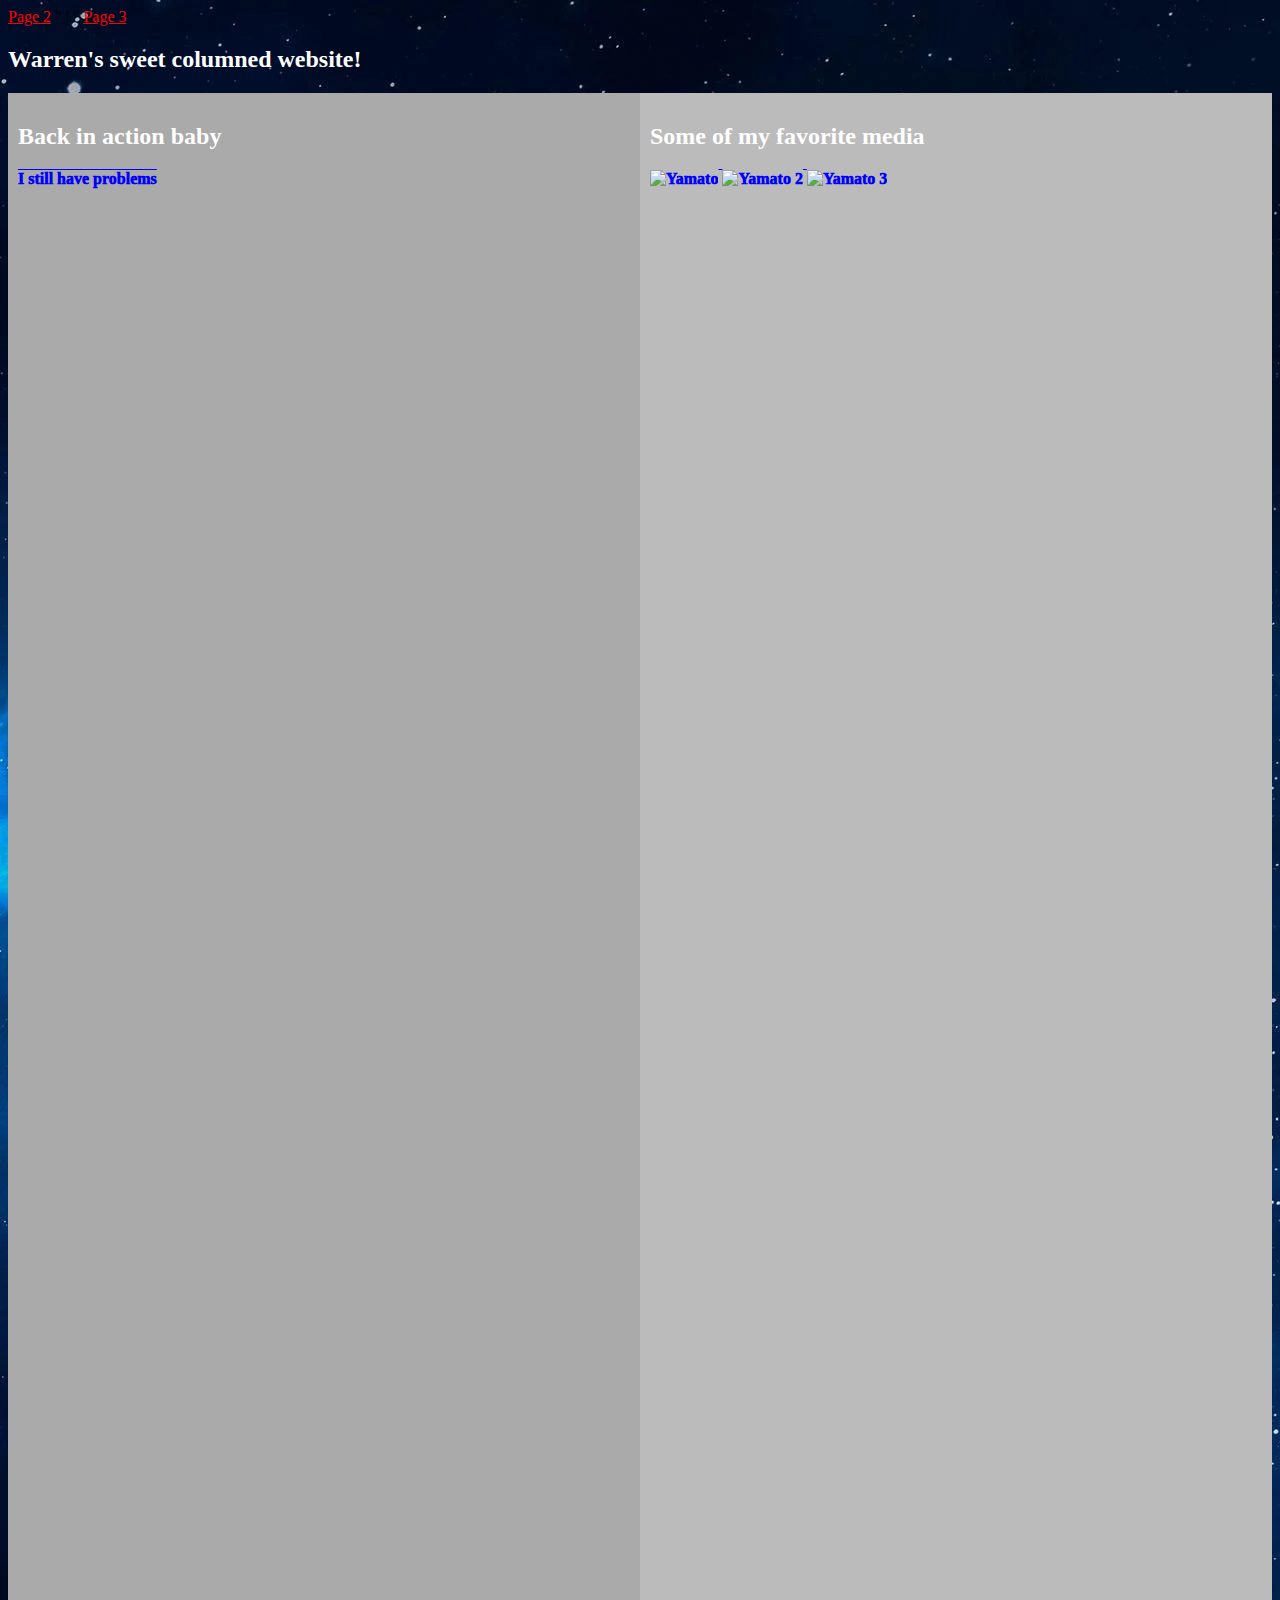
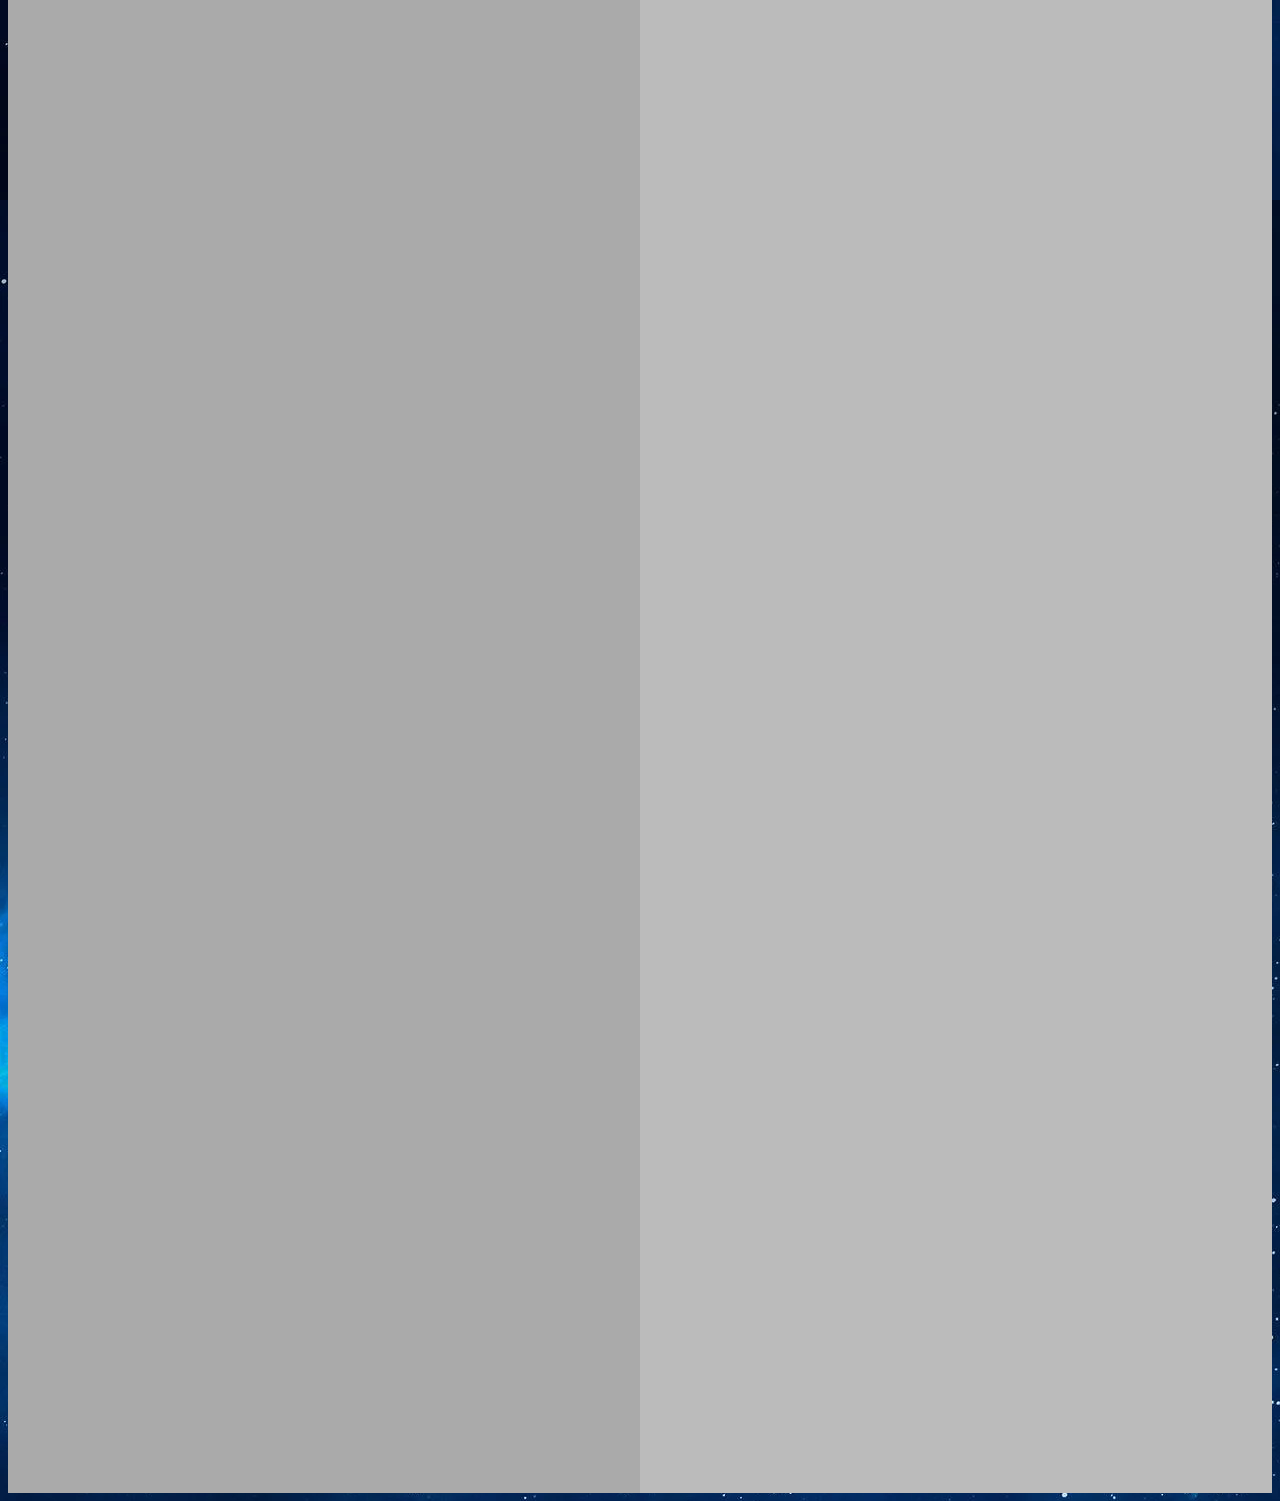
==== index.html @ bf77a995 "Update index.html" ====
<!doctype html>
<html lang="en">
 <head>
	<meta charset="utf-8">
 
 <div id="menu"><a href="Gallery_2.html">Page 2</a>
	" | "
<a href= "Page_3.html">Page 3</a></div>

 <title>under construction</title>
  <link rel="stylesheet" type="text/css" href="style.css">
  <!-- This is Warren's NEW index page -->
  <style>
* {
  box-sizing: border-box;
}


.column {
  float: left;
  width: 50%;
  padding: 10px;
  height: 3000px; 
}

/* Clear floats after the columns */
.row:after {
  content: "";
  display: table;
  clear: both;
}
</style>
</head>
<body>
<h2>Warren's sweet columned website!</h2>

<div class="row">
  <div class="column" style="background-color:#aaa;">
    <h2>Back in action baby</h2>
    <p>I still have problems</p>
    <div style="position:relative;padding-bottom:56.25%;height:0;overflow:hidden;"> <iframe style="width:100%;height:100%;position:absolute;left:0px;top:0px;overflow:hidden" frameborder="0" type="text/html" src="https://www.dailymotion.com/embed/video/x8v2euq?autoplay=1" width="100%" height="100%" allowfullscreen title="Dailymotion Video Player" allow="autoplay"> </iframe> </div>
  </div>
  <div class="column" style="background-color:#bbb;">
    <h2>Some of my favorite media</h2>
    <p>
     <img src="https://leijiverse.neocities.org/site%20materials/gifs/138915.gif" alt="Yamato">
     <img src=" https://www.ourstarblazers.com/vault-images/apr22/659a13.JPG" alt="Yamato 2">
     <img src="https://www.gunjap.net/site/wp-content/uploads/2014/05/15.png" alt="Yamato 3">
    </p>
  </div>
</div>

</body>
</html>
---- style.css ----
<head>
<!-- this is ripped from intro to HTML and tags -->
	<style>
	/*Heading 1 styles*/
	h1 {color: blue;}
	/*Heading 2 styles*/
	h2 {color: white;}
	/* Paragraph styles */
	p {
	color:blue;
	font-weight: 1000;
	text-decoration: overline;
	}
	/*Anchor Styles*/
	a {
	color: red;
	}
 	body{
   	background-image: url('space.webp');
	}
	</style>
</head>
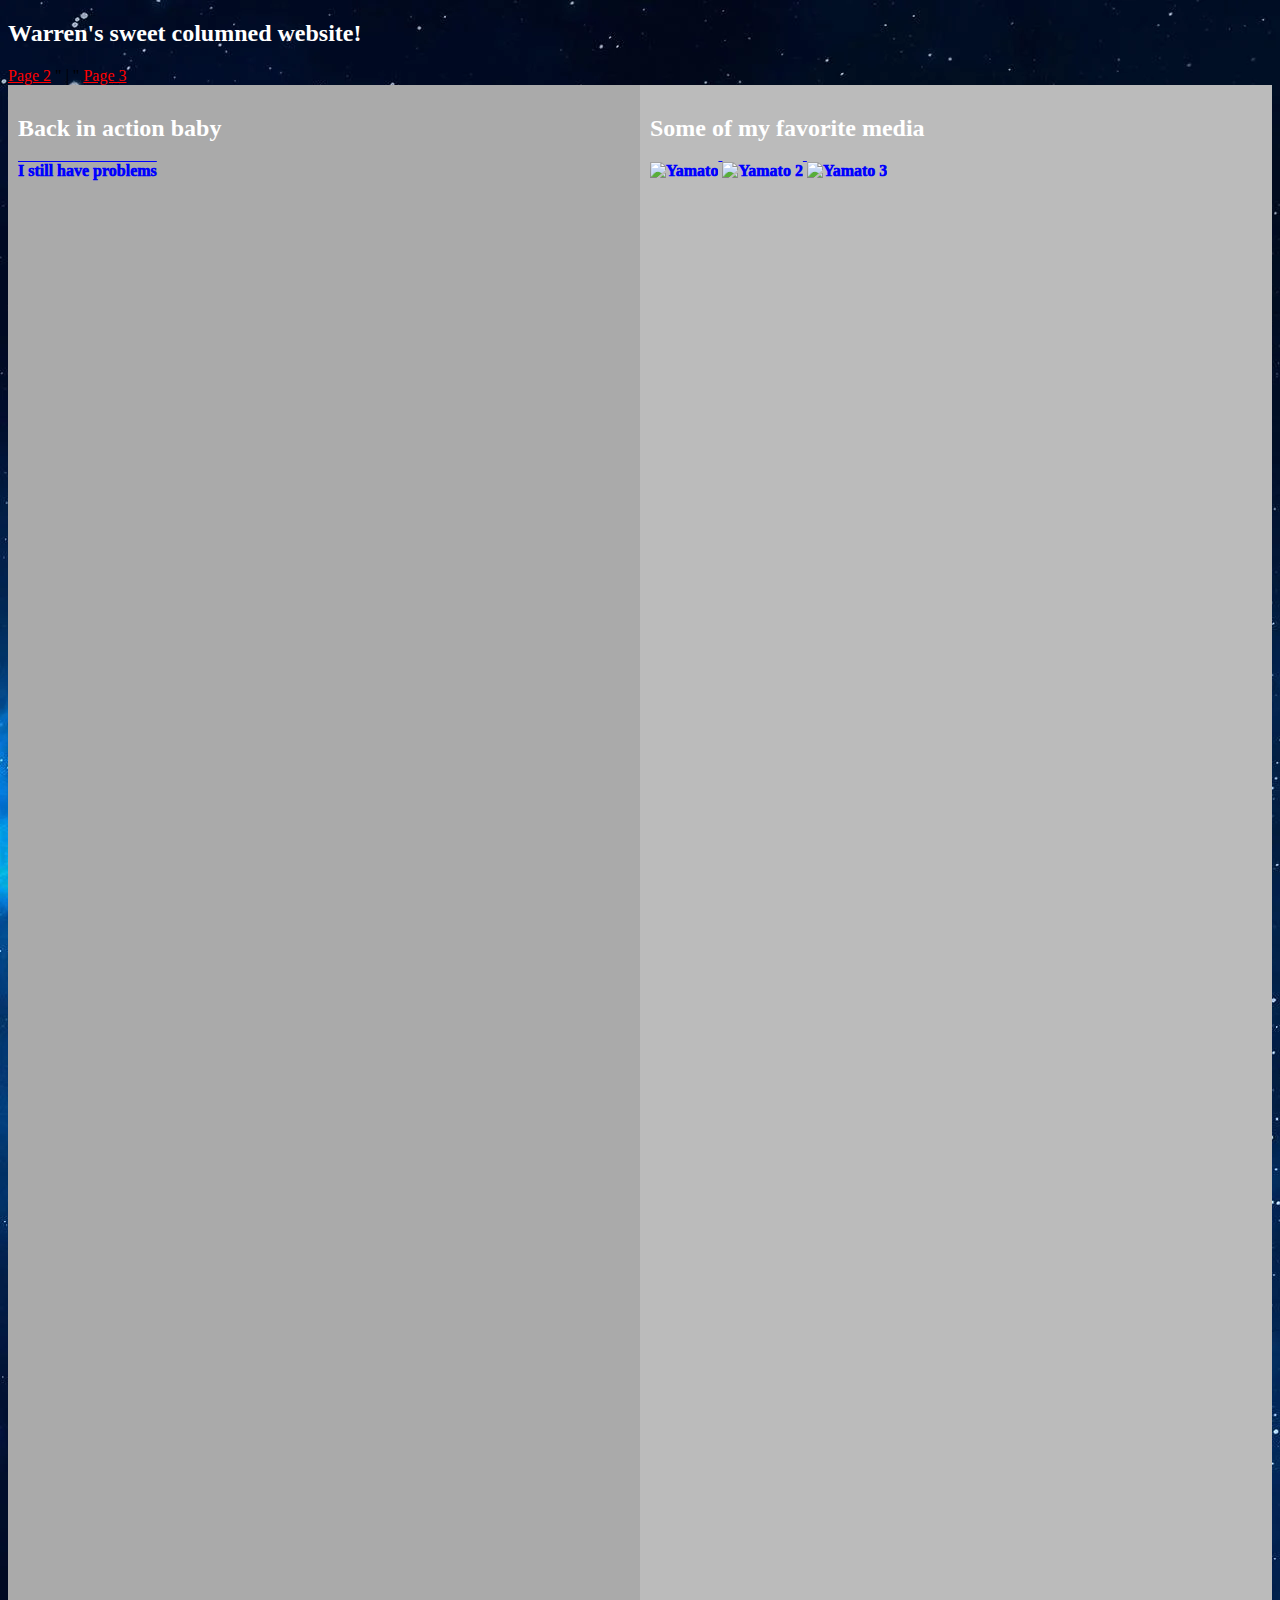
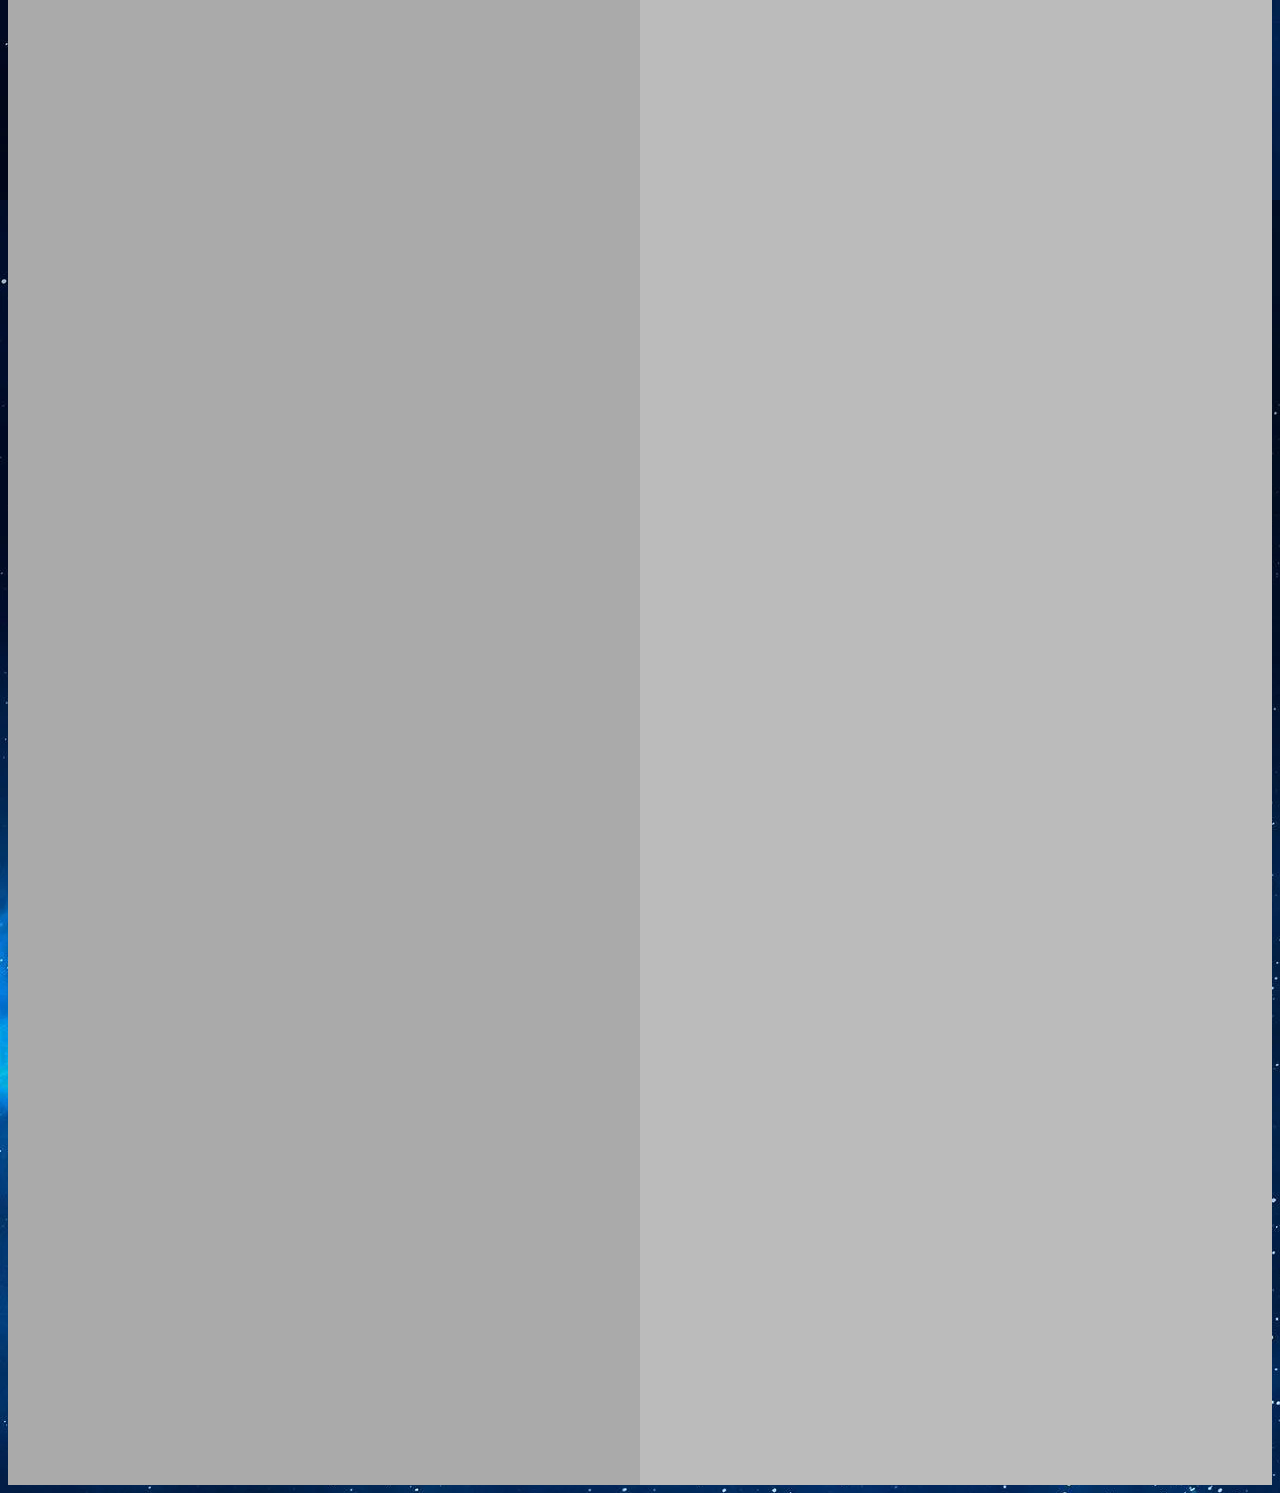
==== commit 8c11fbf0: "Update index.html" ====
--- a/index.html
+++ b/index.html
@@ -2,15 +2,13 @@
 <html lang="en">
  <head>
 	<meta charset="utf-8">
- 
- <div id="menu"><a href="Gallery_2.html">Page 2</a>
-	" | "
-<a href= "Page_3.html">Page 3</a></div>
+ <title>under construction</title>
 
- <title>under construction</title>
+
   <link rel="stylesheet" type="text/css" href="style.css">
   <!-- This is Warren's NEW index page -->
-  <style>
+  
+<style>
 * {
   box-sizing: border-box;
 }
@@ -32,8 +30,11 @@
 </style>
 </head>
 <body>
+
 <h2>Warren's sweet columned website!</h2>
-
+<div id="menu"><a href="Gallery_2.html">Page 2</a>
+	" | "
+<a href= "Page_3.html">Page 3</a></div>
 <div class="row">
   <div class="column" style="background-color:#aaa;">
     <h2>Back in action baby</h2>
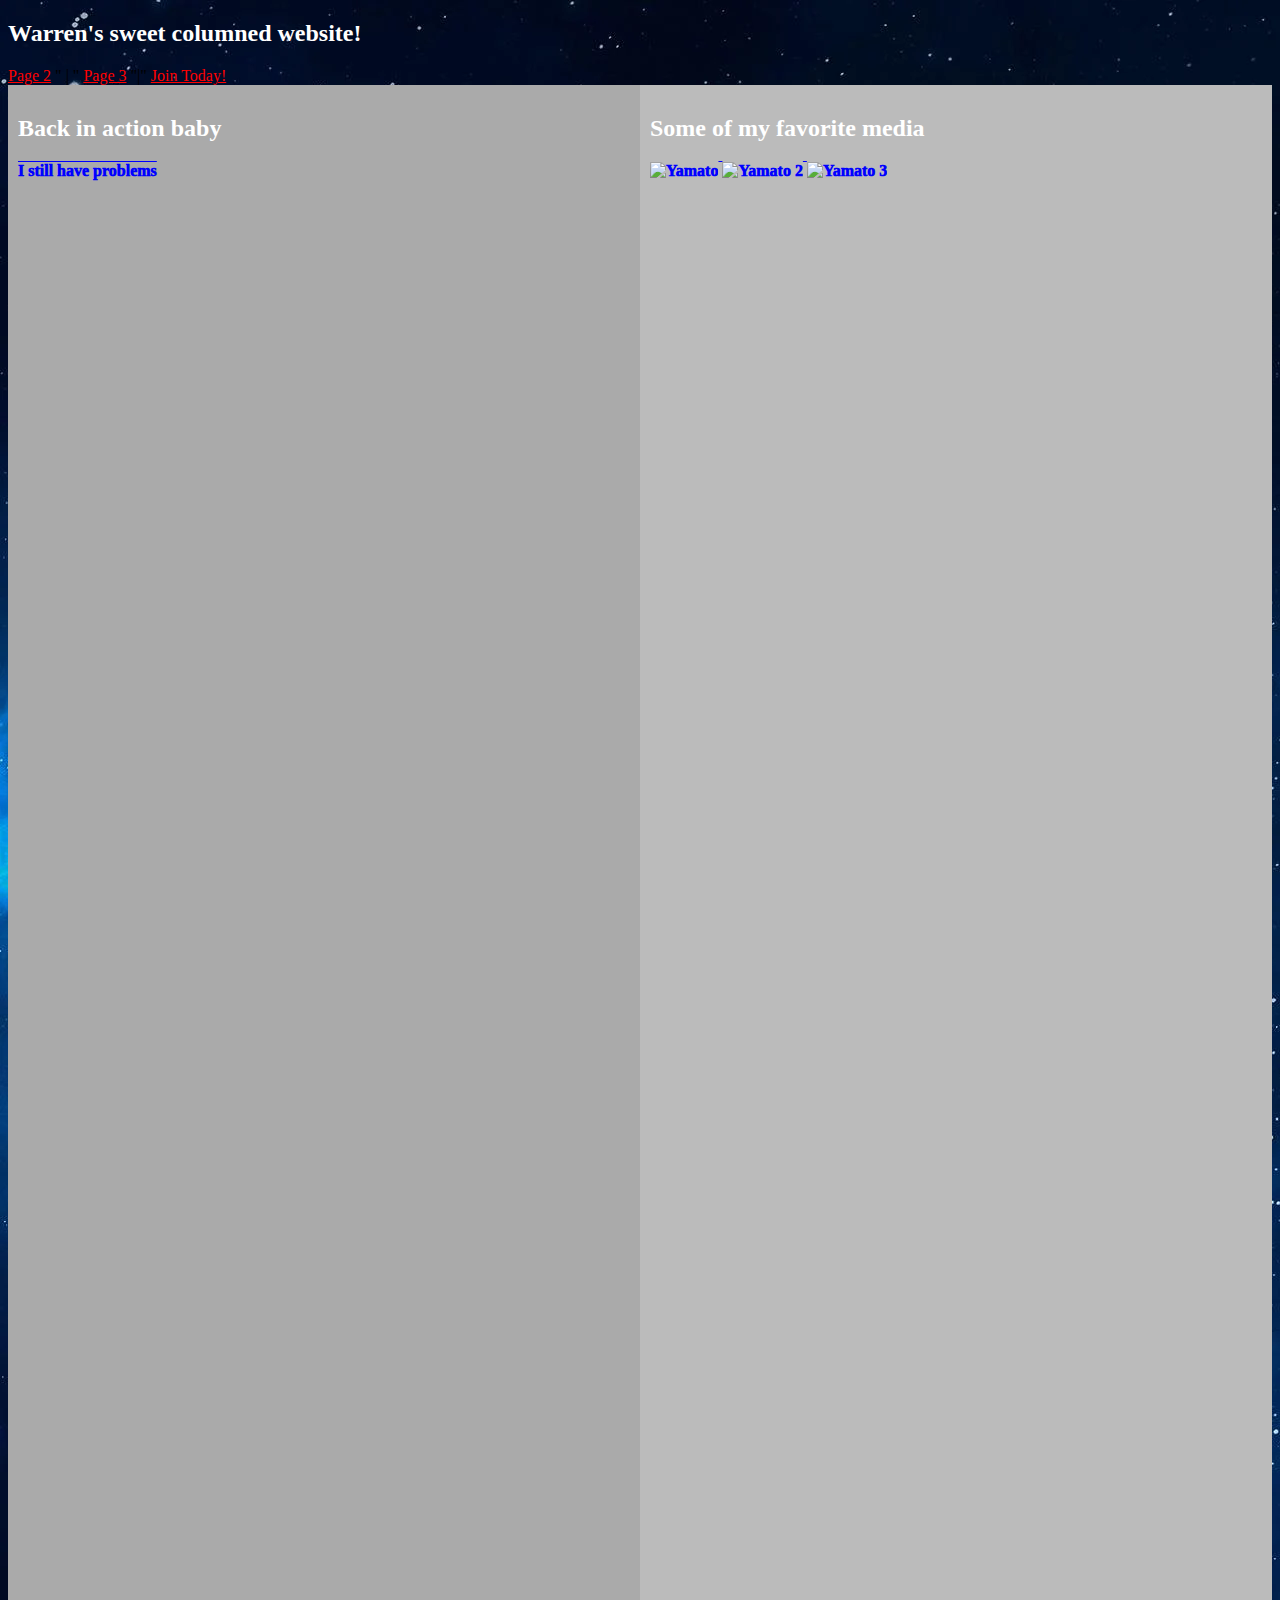
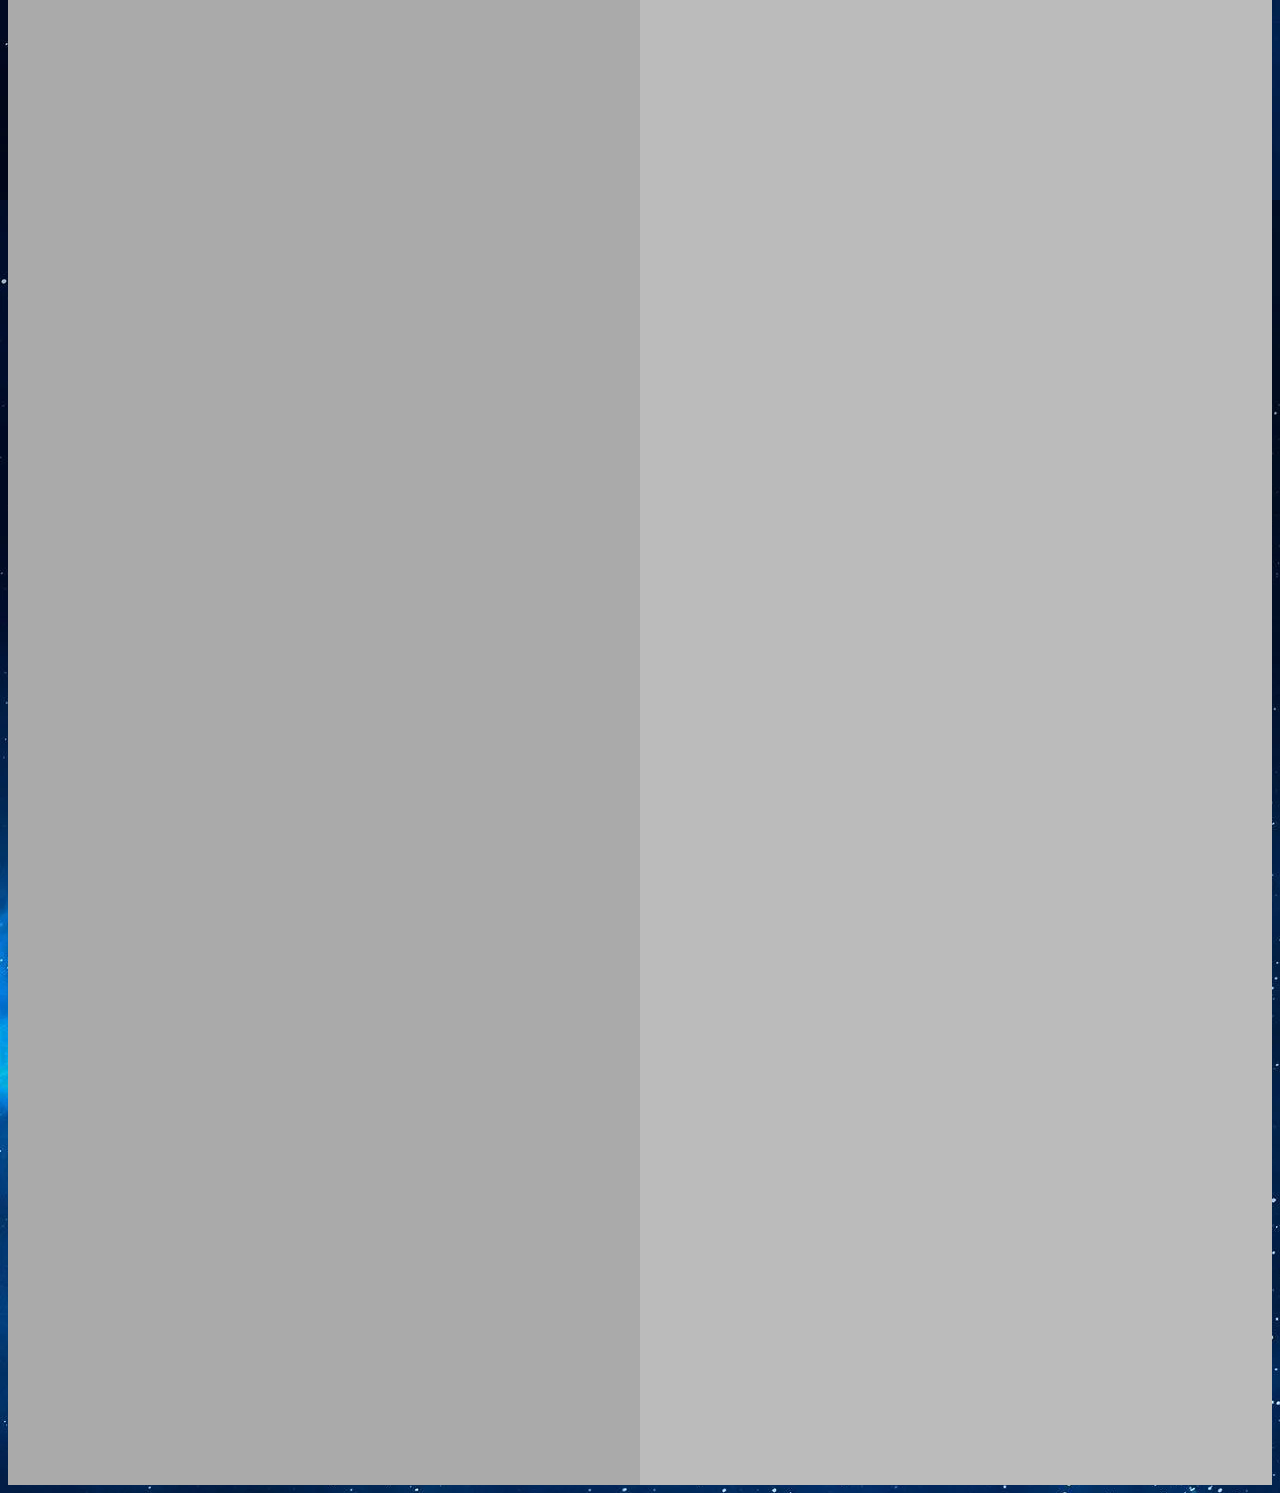
==== commit 8f7f2e17: "Update index.html" ====
--- a/index.html
+++ b/index.html
@@ -34,7 +34,10 @@
 <h2>Warren's sweet columned website!</h2>
 <div id="menu"><a href="Gallery_2.html">Page 2</a>
 	" | "
-<a href= "Page_3.html">Page 3</a></div>
+<a href= "Page_3.html">Page 3</a>
+	"|"
+<a href= "form.html">Join Today!</a>
+</div>
 <div class="row">
   <div class="column" style="background-color:#aaa;">
     <h2>Back in action baby</h2>
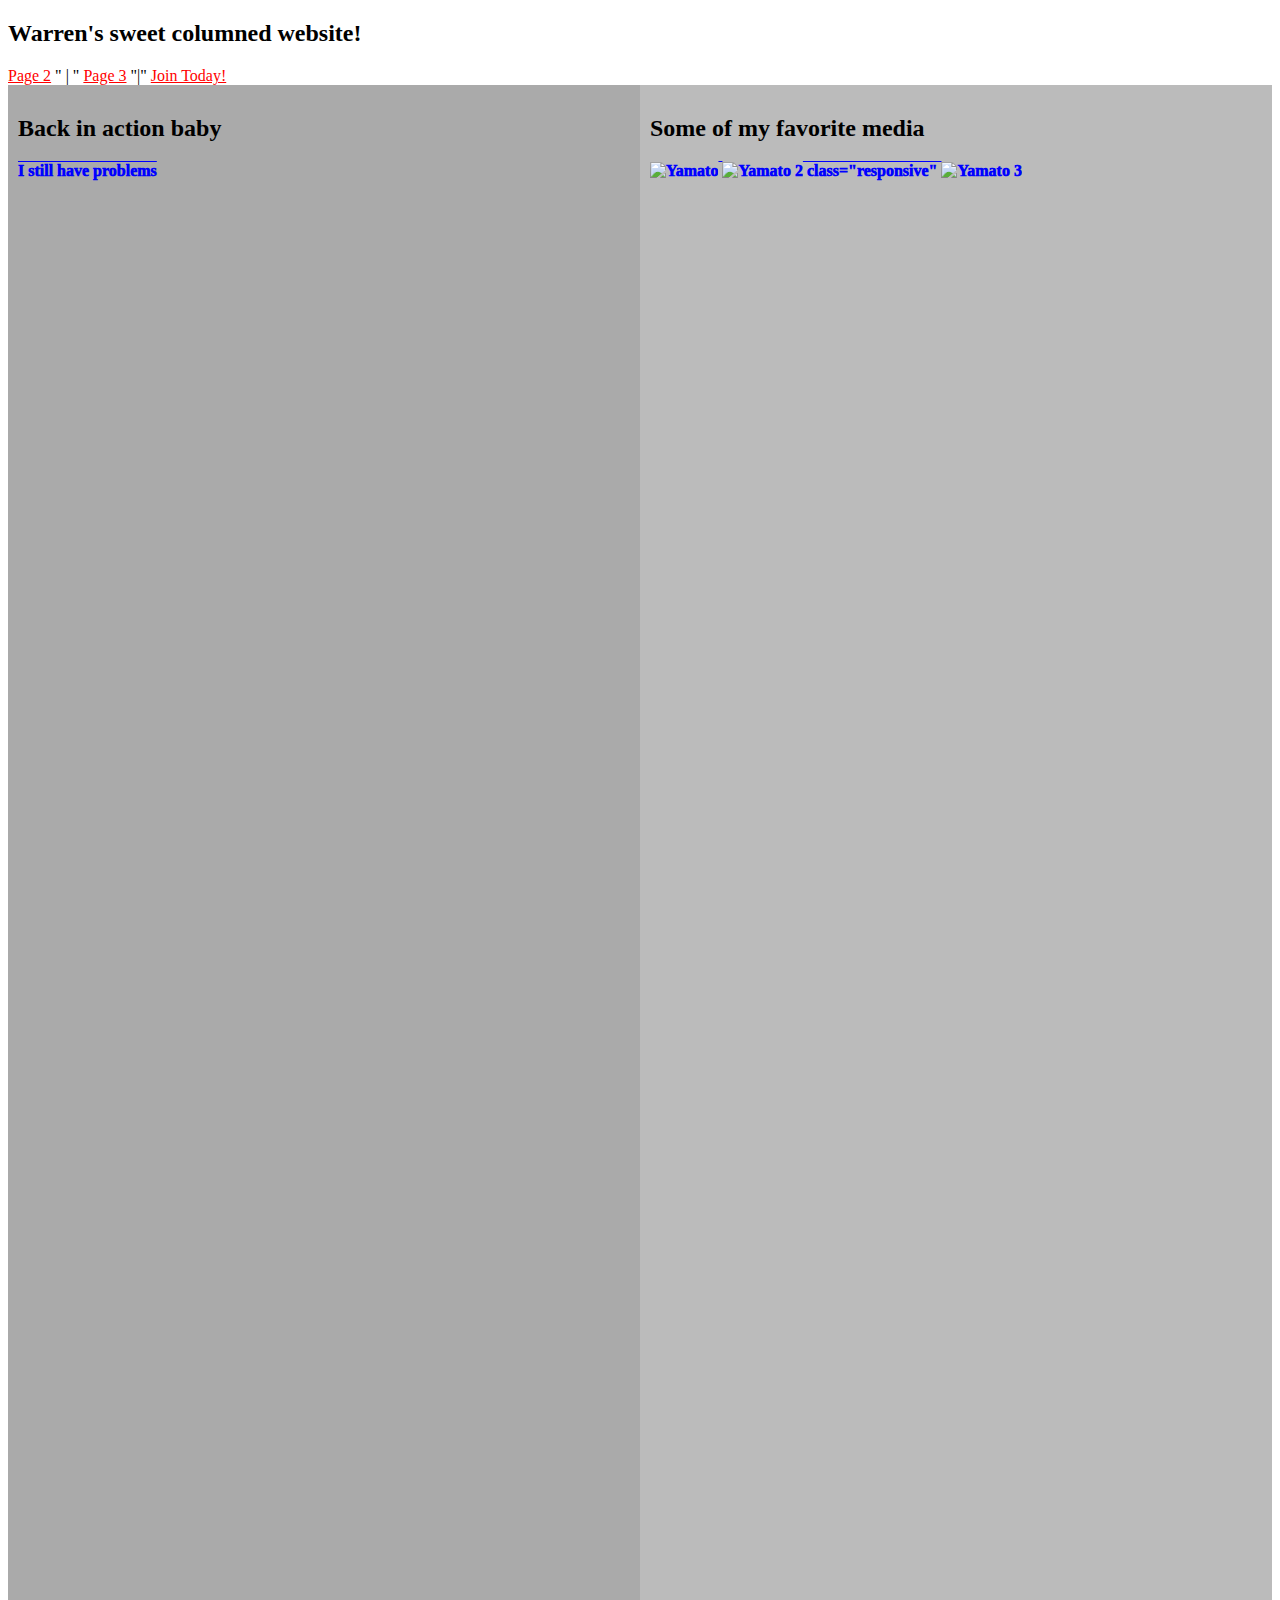
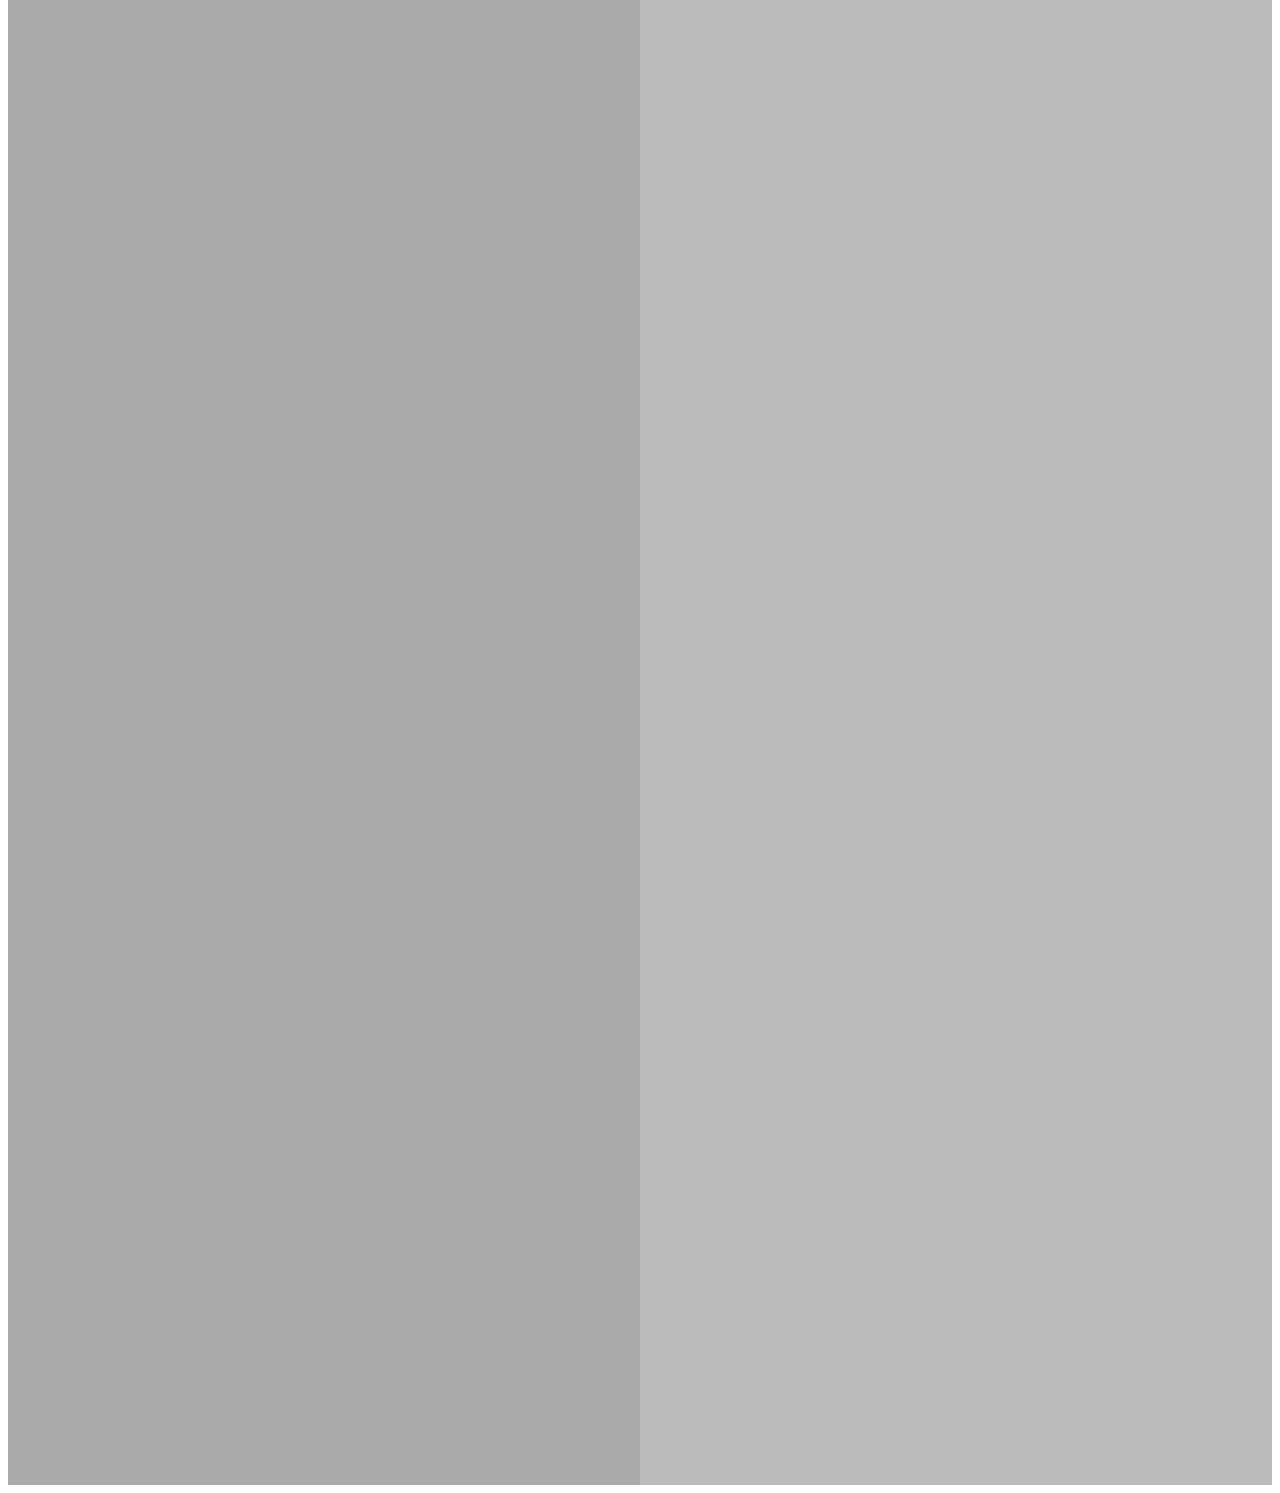
==== commit c4796f03: "Update index.html" ====
--- a/index.html
+++ b/index.html
@@ -48,7 +48,7 @@
     <h2>Some of my favorite media</h2>
     <p>
      <img src="https://leijiverse.neocities.org/site%20materials/gifs/138915.gif" alt="Yamato">
-     <img src=" https://www.ourstarblazers.com/vault-images/apr22/659a13.JPG" alt="Yamato 2">
+     <img src=" https://www.ourstarblazers.com/vault-images/apr22/659a13.JPG" alt="Yamato 2"> class="responsive"
      <img src="https://www.gunjap.net/site/wp-content/uploads/2014/05/15.png" alt="Yamato 3">
     </p>
   </div>
--- a/style.css
+++ b/style.css
@@ -3,8 +3,6 @@
 	<style>
 	/*Heading 1 styles*/
 	h1 {color: blue;}
-	/*Heading 2 styles*/
-	h2 {color: white;}
 	/* Paragraph styles */
 	p {
 	color:blue;
@@ -15,8 +13,14 @@
 	a {
 	color: red;
 	}
- 	body{
-   	background-image: url('space.webp');
-	}
+	bg_div {
+    background-image: url("space.jpg");
+}
+	.responsive {
+	width: 100%;
+	height: auto;
+}
+}
+
 	</style>
 </head>
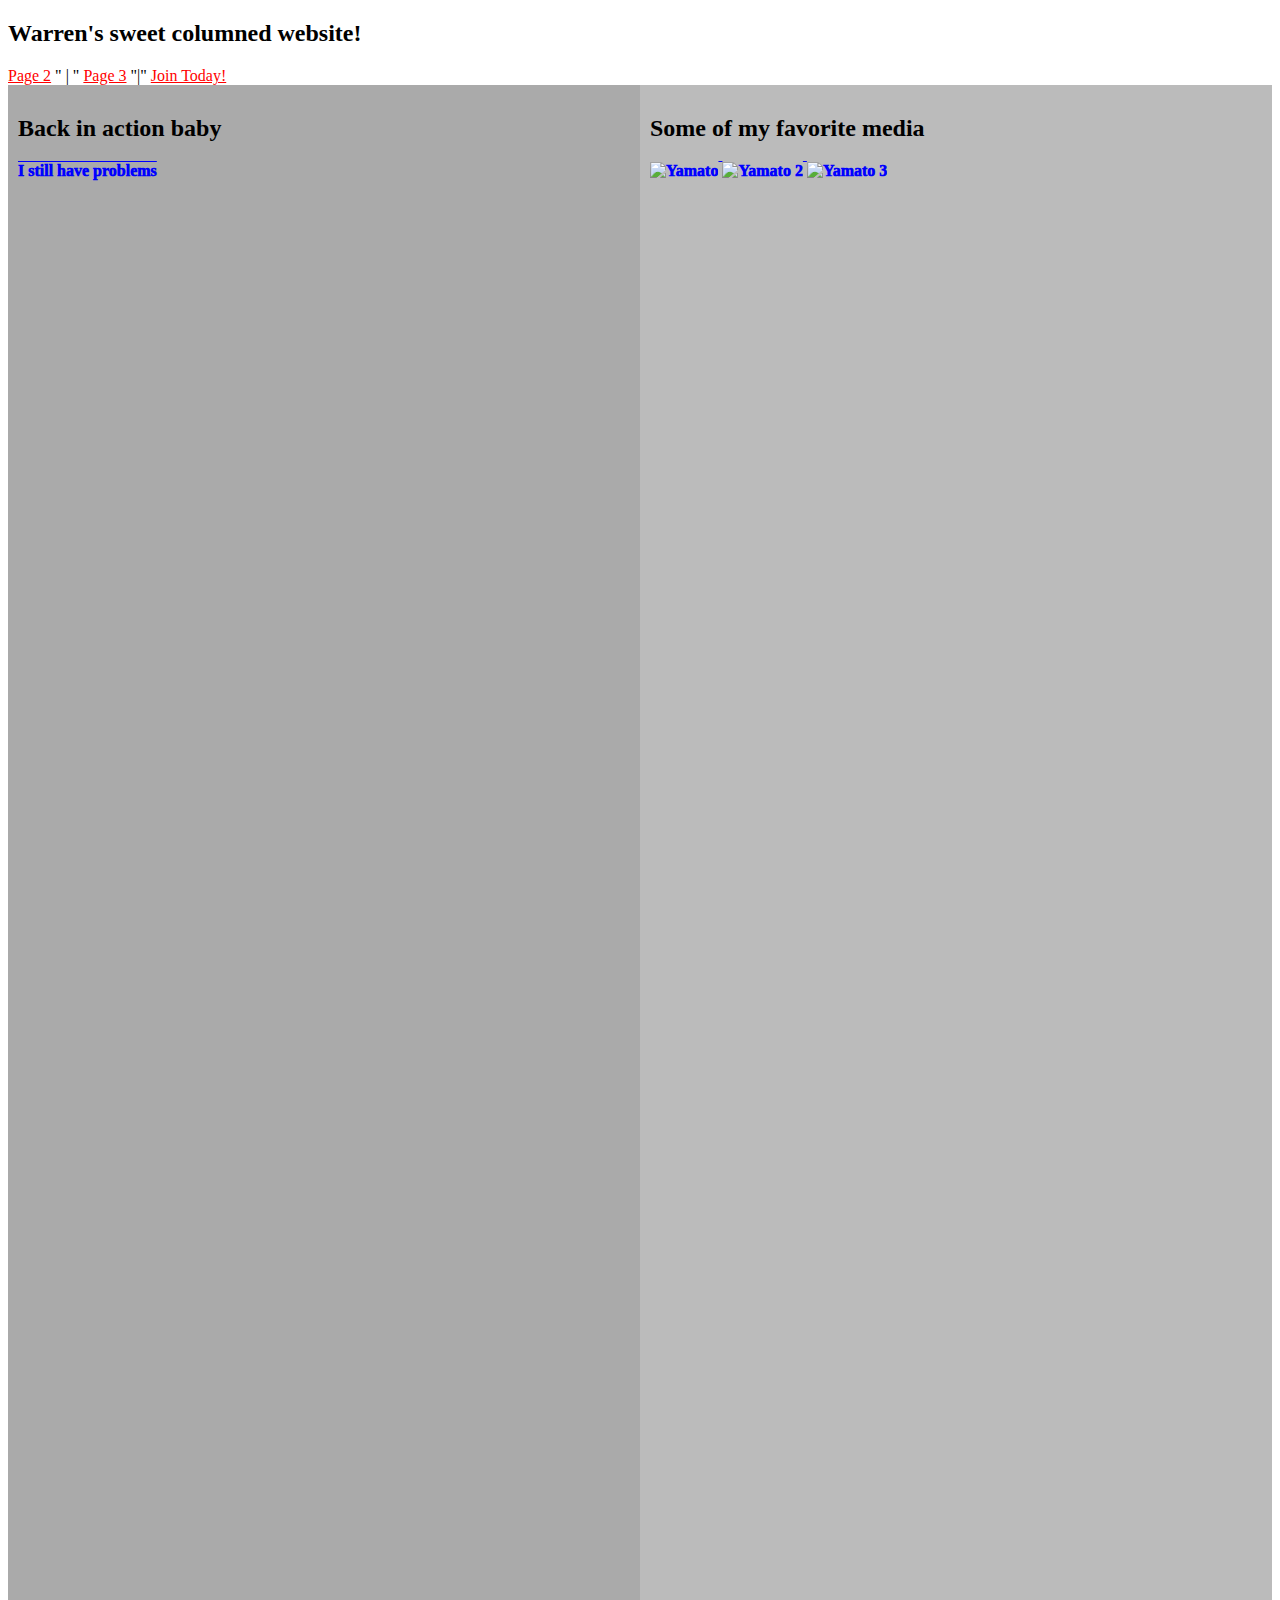
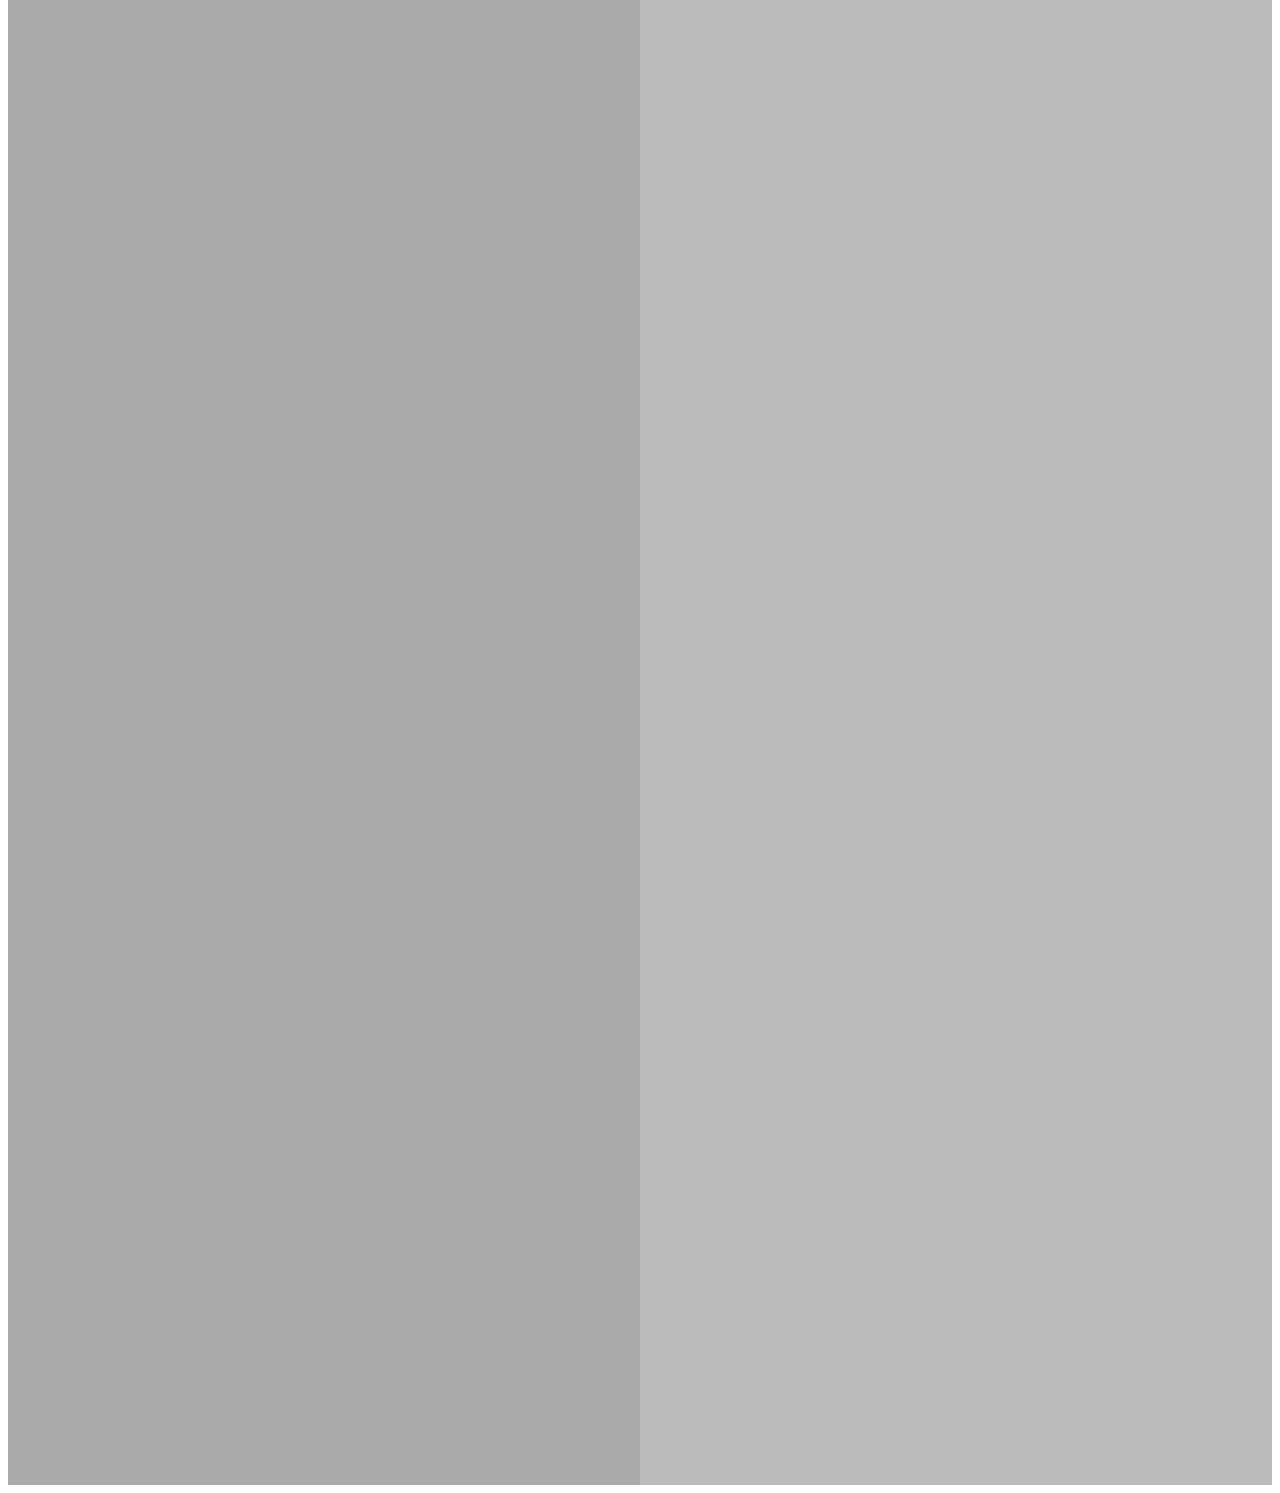
==== commit 1ecedb48: "Update index.html" ====
--- a/index.html
+++ b/index.html
@@ -48,7 +48,7 @@
     <h2>Some of my favorite media</h2>
     <p>
      <img src="https://leijiverse.neocities.org/site%20materials/gifs/138915.gif" alt="Yamato">
-     <img src=" https://www.ourstarblazers.com/vault-images/apr22/659a13.JPG" alt="Yamato 2"> class="responsive"
+     <img src=" https://www.ourstarblazers.com/vault-images/apr22/659a13.JPG" alt="Yamato 2" class="responsive">
      <img src="https://www.gunjap.net/site/wp-content/uploads/2014/05/15.png" alt="Yamato 3">
     </p>
   </div>
